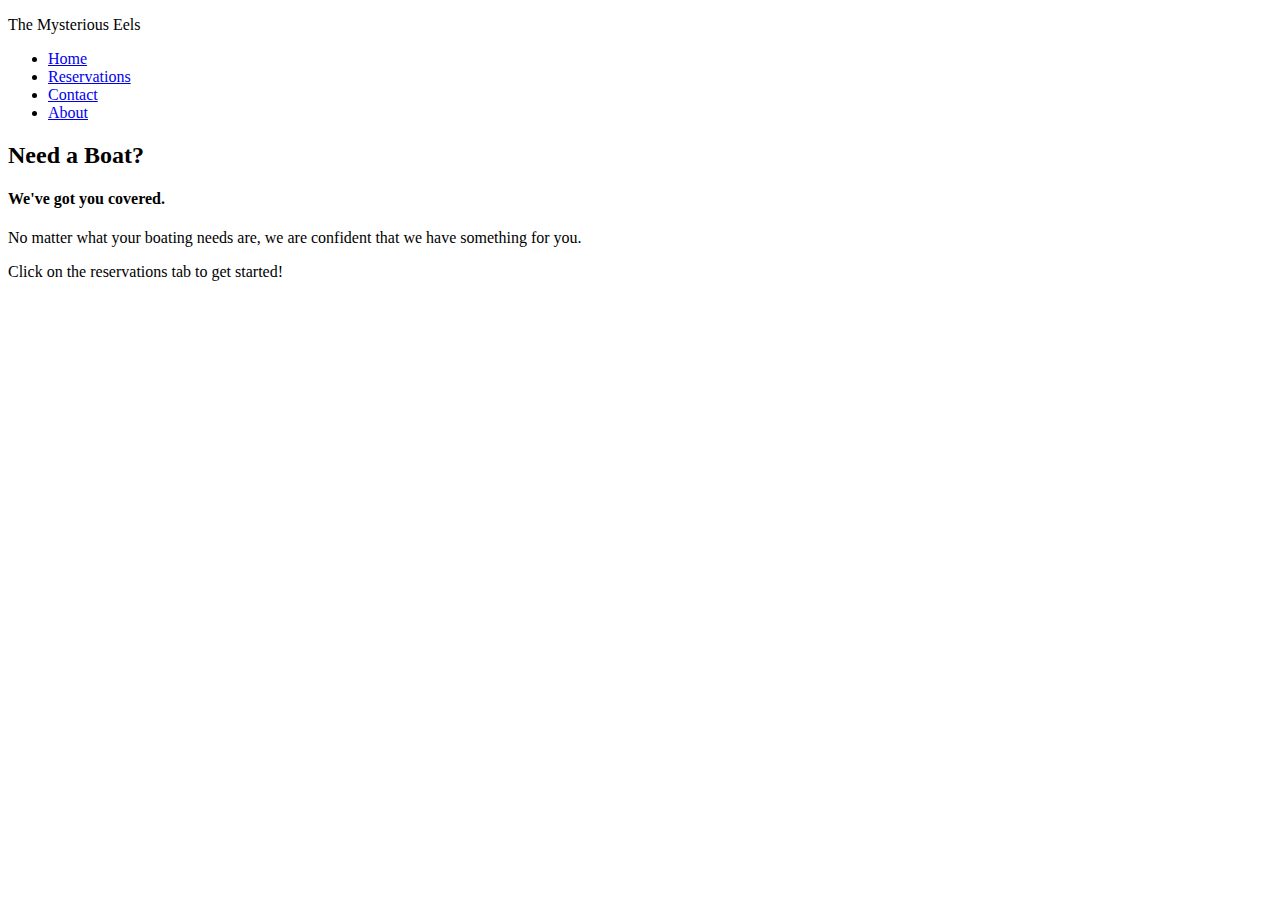
==== index.html @ 33755ff7 "fixed some grammar" ====
<!DOCTYPE html>
<html lang="en">
<head>
    <link rel="stylesheet" type="text/css" href="styles.css" />
    <meta charset="UTF-8">
    <title>The Mysterious Eels</title>
</head>
<body>
<div class="overlay"></div>
<div id = website>
    <div id="info">
        <div id="header">
            <p>The Mysterious Eels</p>
        </div>
        <div id="content">
            <div id="nav">
                <!-- Nav stuff -->
                <ul class="nav">
                    <li><a href="index.html" class="active">Home</a></li>
                    <li><a href="reservations.html">Reservations</a></li>
                    <li><a href="contact.html">Contact</a></li>
                    <li><a href="about.html">About</a></li>
                </ul>
            </div>
            <div id="main">
                <!-- Main -->
                <h2>Need a Boat?</h2>
                <h4>We've got you covered.</h4>
                <p>No matter what your boating needs are, we are confident that we have something for you. </p>
                <p>Click on the reservations tab to get started!</p>
            </div>
        </div>
    </div>
</div>
</body>
</html>
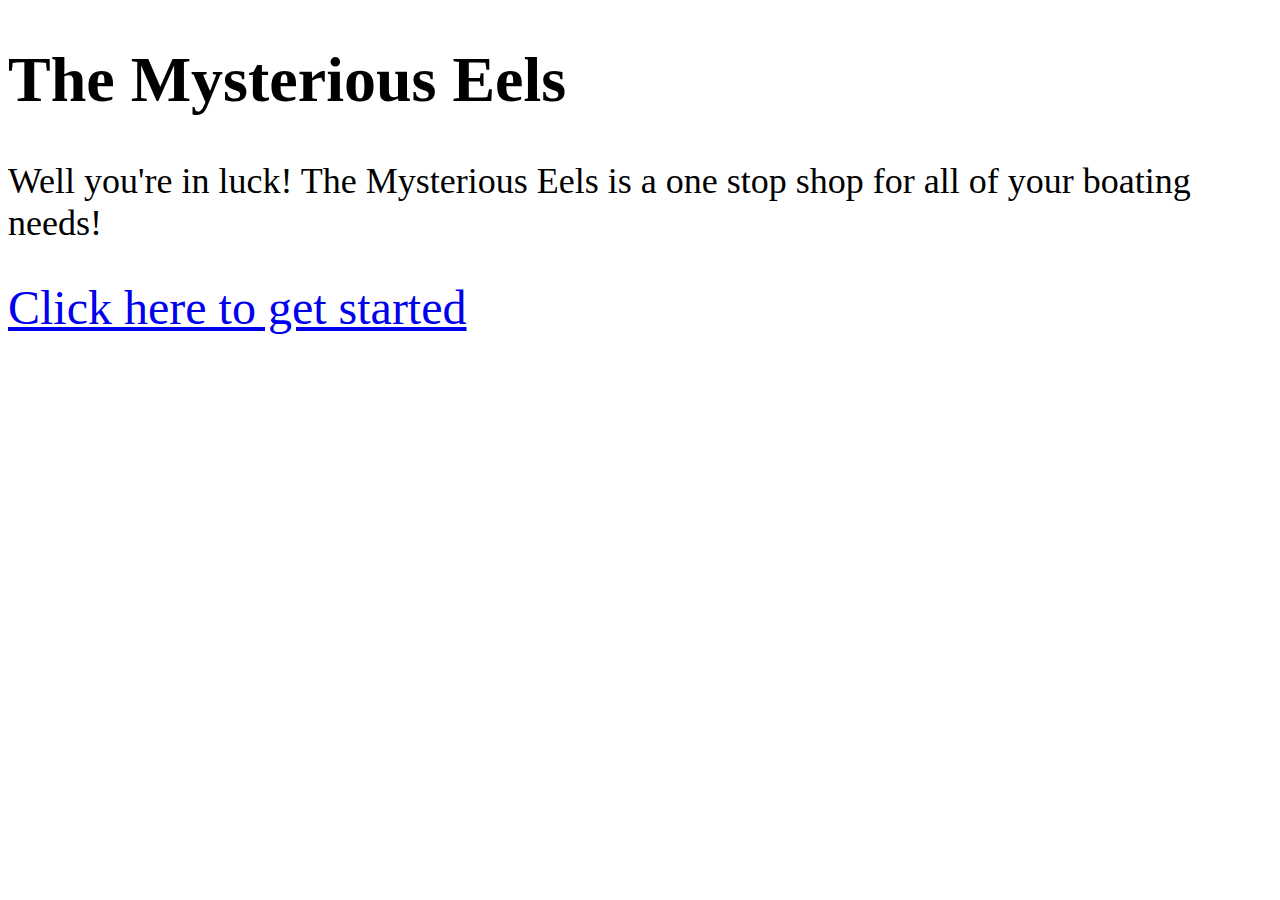
==== commit a981cbc6: "Switched index and first page for proper labeling vocab things" ====
--- a/index.html
+++ b/index.html
@@ -1,36 +1,19 @@
 <!DOCTYPE html>
+<!-- This is the first page seen on the website-->
 <html lang="en">
 <head>
-    <link rel="stylesheet" type="text/css" href="styles.css" />
+    <link rel="stylesheet" type="text/css" href="style1.css" />
     <meta charset="UTF-8">
     <title>The Mysterious Eels</title>
 </head>
 <body>
 <div class="overlay"></div>
-<div id = website>
-    <div id="info">
-        <div id="header">
-            <p>The Mysterious Eels</p>
-        </div>
-        <div id="content">
-            <div id="nav">
-                <!-- Nav stuff -->
-                <ul class="nav">
-                    <li><a href="index.html" class="active">Home</a></li>
-                    <li><a href="reservations.html">Reservations</a></li>
-                    <li><a href="contact.html">Contact</a></li>
-                    <li><a href="about.html">About</a></li>
-                </ul>
-            </div>
-            <div id="main">
-                <!-- Main -->
-                <h2>Need a Boat?</h2>
-                <h4>We've got you covered.</h4>
-                <p>No matter what your boating needs are, we are confident that we have something for you. </p>
-                <p>Click on the reservations tab to get started!</p>
-            </div>
-        </div>
+<div class="text">
+    <div class="textbox">
+        <h1 style="font-family: Italianno; font-size: 64px;">The Mysterious Eels</h1>
+        <p style="font-family: Italianno; font-size: 36px;">Well you're in luck! The Mysterious Eels is a one stop shop for all of your boating needs!</p>
     </div>
+    <a href="firstpage.html" id="website" style="font-family: Italianno; font-size: 48px;">Click here to get started</a>
 </div>
 </body>
 </html>